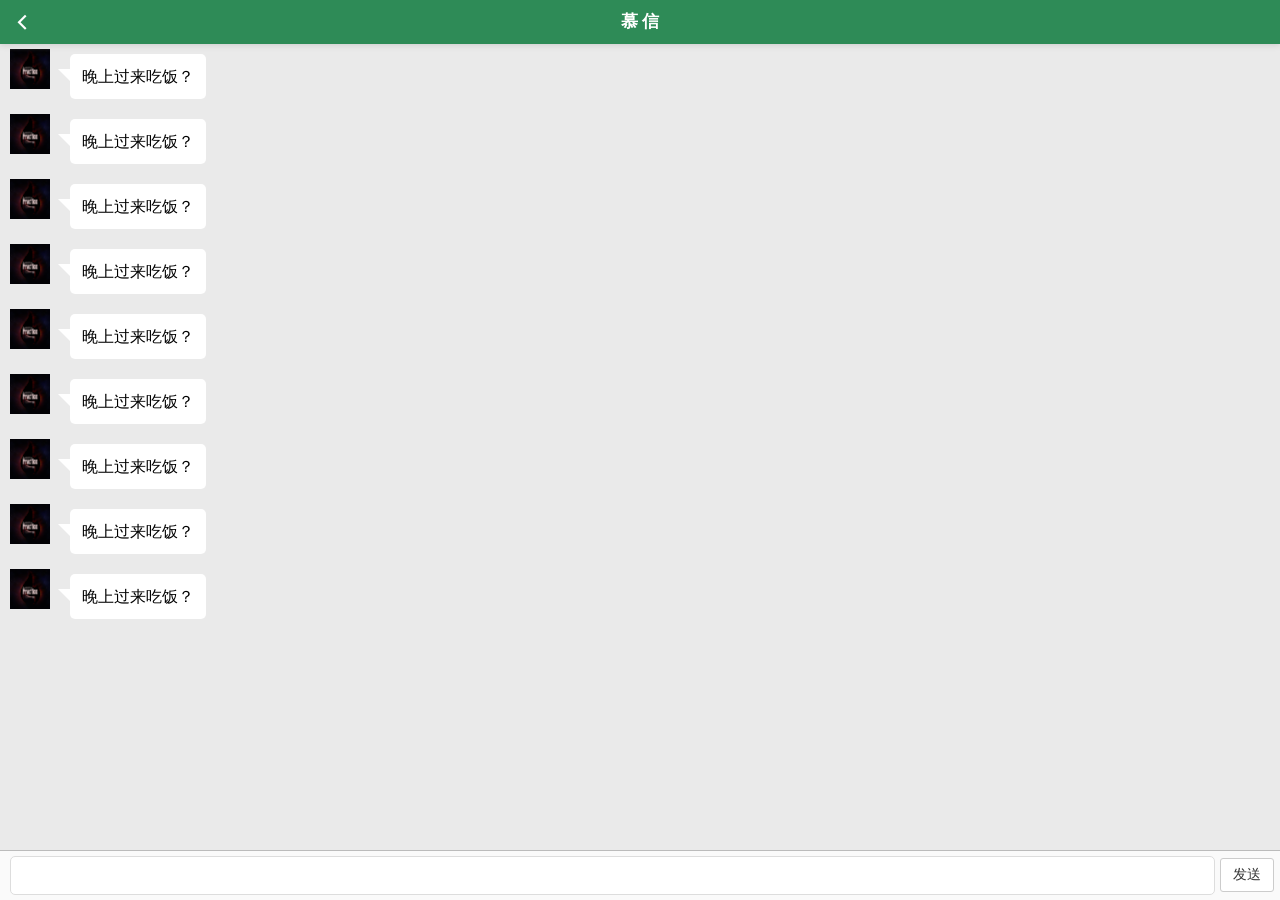
==== hengxin/chatting.html @ 659971d5 "Ready to develop chatting function" ====
<!DOCTYPE html>
<html>

	<head>
		<meta charset="utf-8">
		<meta name="viewport" content="width=device-width,initial-scale=1,minimum-scale=1,maximum-scale=1,user-scalable=no" />
		<title></title>
		<link href="css/mui.min.css" rel="stylesheet" />
		<link rel="stylesheet" type="text/css" href="css/header.css" />
		<link rel="stylesheet" type="text/css" href="css/chat.css" />
		<style>
			html,
			body {
				height: 100%;
				margin: 0px;
				padding: 0px;
				overflow: hidden;
				-webkit-touch-callout: none;
				-webkit-user-select: none;
			}
		</style>
	</head>

	<body contextmenu="return false;">

		<header class="mui-bar mui-bar-nav title" style="position: fixed;">
			<a class="mui-action-back mui-icon mui-icon-left-nav mui-pull-left title-color"></a>
			<h1 class="mui-title title-color"><b id="chatting-nickname">慕 信</b></h1>
		</header>

		<div id="msg-outter" class="mui-content">
			<div id='msg'>
				
				<div class="friend_lists">
					<div class="header_img">
						<img src="image/face-default-cat.png" width="40px" height="40px" />
					</div>
					<div class="msg-wrapper right">
						<p class="msg-left-white">晚上过来吃饭？</p>
					</div>
				</div>
				<div class="friend_lists">
					<div class="header_img">
						<img src="image/face-default-cat.png" width="40px" height="40px" />
					</div>
					<div class="msg-wrapper right">
						<p class="msg-left-white">晚上过来吃饭？</p>
					</div>
				</div>
				<div class="friend_lists">
					<div class="header_img">
						<img src="image/face-default-cat.png" width="40px" height="40px" />
					</div>
					<div class="msg-wrapper right">
						<p class="msg-left-white">晚上过来吃饭？</p>
					</div>
				</div>
				<div class="friend_lists">
					<div class="header_img">
						<img src="image/face-default-cat.png" width="40px" height="40px" />
					</div>
					<div class="msg-wrapper right">
						<p class="msg-left-white">晚上过来吃饭？</p>
					</div>
				</div>
				<div class="friend_lists">
					<div class="header_img">
						<img src="image/face-default-cat.png" width="40px" height="40px" />
					</div>
					<div class="msg-wrapper right">
						<p class="msg-left-white">晚上过来吃饭？</p>
					</div>
				</div>
				<div class="friend_lists">
					<div class="header_img">
						<img src="image/face-default-cat.png" width="40px" height="40px" />
					</div>
					<div class="msg-wrapper right">
						<p class="msg-left-white">晚上过来吃饭？</p>
					</div>
				</div>
				<div class="friend_lists">
					<div class="header_img">
						<img src="image/face-default-cat.png" width="40px" height="40px" />
					</div>
					<div class="msg-wrapper right">
						<p class="msg-left-white">晚上过来吃饭？</p>
					</div>
				</div>
				<div class="friend_lists">
					<div class="header_img">
						<img src="image/face-default-cat.png" width="40px" height="40px" />
					</div>
					<div class="msg-wrapper right">
						<p class="msg-left-white">晚上过来吃饭？</p>
					</div>
				</div>
				<div class="friend_lists">
					<div class="header_img">
						<img src="image/face-default-cat.png" width="40px" height="40px" />
					</div>
					<div class="msg-wrapper right">
						<p class="msg-left-white">晚上过来吃饭？</p>
					</div>
				</div>



			</div>
		</div>
		
		<footer>
			<div class="footer-center">
				<textarea id='msg-text' type="text" class='input-text'></textarea>
			</div>
			<label for="" class="footer-right">
				<button type="button" class="mui-btn mui-btn-gray" id="send">发送</button>
			</label>
		</footer>
		
		<script src="js/mui.min.js"></script>
		<script type="application/javascript" src="js/app.js"></script>
		<script type="text/javascript">
			// 创建命名空间，只需要把自己的代码，写进入，那么外部就无法访问
			//(function($, doc){
				
				// 获取上一个页面传入的好友属性值
				var friendUserId;
				var friendNickname;
				var friendFaceImage;
				mui.plusReady(function(){ 
					
					var me = app.getUserGlobalInfo();
					
					// 获取聊天页面webview
					var chattingWebview = plus.webview.currentWebview();
					
					chattingWebview.setStyle({
								softinputMode: "adjustResize"
										});
										
					// 获取上一个页面传入的好友属性值
					friendUserId = chattingWebview.friendUserId;
					friendNickname = chattingWebview.friendNickname;
					friendFaceImage = chattingWebview.friendFaceImage;
					
					
					// 标题改为朋友的昵称
					document.getElementById("chatting-nickname").innerHTML = friendNickname;
					
					var areaMsgList = document.getElementById("msg");
					// 设置聊天记录进入页面的时候自动滚动到最后一条
					areaMsgList.scrollTop = areaMsgList.scrollHeight + areaMsgList.offsetHeight;
					
					
					// 获取dom控件
					var msg_text = document.getElementById("msg-text");
					var send = document.getElementById("send");
					
					// 监听用户输入，使得send按钮变色
					msg_text.addEventListener("input", function(){
						var msg_text_val = msg_text.value;
						if (msg_text_val.length > 0) {
							send.setAttribute("class", "mui-btn-green");
						} else {
							send.setAttribute("class", "mui-btn-gray");
						}
					});
					
					// 对当前的窗口监听resize事件
					window.addEventListener("resize", function(){
						resizeScreen();
						document.getElementById("msg-outter").style.paddingBottom = "50px";
					});
					
					send.addEventListener("tap", function(){
							
							// 发送之前判断网络的状态
							var connectionStatus = plus.networkinfo.getCurrentType();
							if (connectionStatus == 0 || connectionStatus == 1) {
								app.showToast("请打开网络连接...", "error");
								return;
							}
							
							// 获取消息内容
							var msg_text_val = msg_text.value;
							
							// 判断消息内容，如果长度等于0，则return
							if (msg_text_val.length === 0) {
								return;
							}
							
							//发送消息渲染消息html到msg <div id="">
								
							//console.log(me.faceImage);
							sendMsg(me.faceImage,msg_text_val);
							
							//清空文本框内容
							msg_text.value= "";
							send.setAttribute("class", "mui-btn-gray");
							
							//receiveMsg("模拟接受消息~~");
							
							// 调用websocket 发送消息到netty后端
							var wsWebview = plus.webview.getWebviewById("hengxin-chatlist.html");
							wsWebview.evalJS("CHAT.chat('" + msg_text_val + "')");

						});
							
				});
				
				// 接受消息
				function receiveMsg(msg) {
					
					var msgHtml = '<div class="friend_lists">' +
										'<div class="header_img">' +
											'<img src="' + friendFaceImage + '" width="40px" height="40px" />' +
										'</div>' +
										'<div class="msg-wrapper right">' +
											'<p class="msg-left-white">' + msg + '</p>' +
										'</div>' +
								  '</div>'; 
					
					var msg_list = document.getElementById("msg");
					msg_list.insertAdjacentHTML("beforeend", msgHtml);
					
					playReceiveMsgSound();
				}
				
				// 发送消息
				function sendMsg(faceImg, msg) {
					
					var msgHtml = '<div class="me_lists">' +
									'<div class="header_img">' +
										'<img src="' + faceImg + '" width="40px" height="40px" />' +
									'</div>' +
									'<div class="msg-wrapper left">' +
										'<p class="msg-right-green">' + msg + '</p>' +
									'</div>' +
								  '</div>';
					var msg_list = document.getElementById("msg");
					msg_list.insertAdjacentHTML("beforeend", msgHtml);
					
					playSendMsgSound();
				}
				
				// 播放发送消息的铃声
				function playSendMsgSound() {
					var audioPlayer = plus.audio.createPlayer("/mp3/send.mp3");
					audioPlayer.play();
				}
				
				// 播放接受消息的铃声
				function playReceiveMsgSound() {
					var audioPlayer = plus.audio.createPlayer("/mp3/di_didi.mp3");
					audioPlayer.play();
				}
				
				// 重新调整聊天窗口
				function resizeScreen() {
					var areaMsgList = document.getElementById("msg");
					// 设置聊天记录进入页面的时候自动滚动到最后一条
					areaMsgList.scrollTop = areaMsgList.scrollHeight + areaMsgList.offsetHeight;
				};
				
//			}(mui, document));
			
			// 初始化用户的聊天记录
			function initChatHistory() {
				var msg_list = document.getElementById("msg");
				
				var me = app.getUserGlobalInfo();
				var myId = me.id;
				var myFaceImg = me.faceImage;

				var chatHistoryList = app.getUserChatHistory(myId, friendUserId);
				
				var togetherHTML = "";
				
				for (var i = 0 ; i < chatHistoryList.length ; i ++) {
					var singleMsg = chatHistoryList[i];
					if (singleMsg.flag == 1) {
						togetherHTML += '<div class="me_lists">' +
									'<div class="header_img">' +
										'<img src="' + app.imgServerUrl + myFaceImg + '" width="40px" height="40px" />' +
									'</div>' +
									'<div class="msg-wrapper left">' +
										'<p class="msg-right-green">' + singleMsg.msg + '</p>' +
									'</div>' +
								  '</div>';
					} else {
						togetherHTML += '<div class="friend_lists">' +
										'<div class="header_img">' +
											'<img src="' + app.imgServerUrl + friendFaceImage + '" width="40px" height="40px" />' +
										'</div>' +
										'<div class="msg-wrapper right">' +
											'<p class="msg-left-white">' + singleMsg.msg + '</p>' +
										'</div>' +
								  '</div>';
					}
				}
				msg_list.innerHTML = togetherHTML;
			}
			
		</script>
	</body>

</html>
---- hengxin/css/header.css ----
.title{
	background-color: seagreen;
}
.title-color{
	color: white;
}
.mui-bar-tab .mui-tab-item.mui-active{
	color: seagreen;
}
---- hengxin/css/chat.css ----
/*图片气泡*/
.friend_lists {
	margin: 0 50px 0px 10px;
	position: relative;
}

.friend_lists .header_img {
	position: absolute;
	top: 5px;
}

.me_lists {
	position: relative;
	margin: 0 10px 0px 50px;
}

.me_lists .msg {
	float: right;
	margin-right: 73px;
}

.me_lists .header_img {
	position: absolute;
	top: 5px;
	right: 0px;
}


/*背景气泡*/
.msg-left-white {
	background-color: #FFFFFF;
	font-size: 16px;
}

.msg-right-green {
	background-color: #a0e759;
	font-size: 16px;
}

.msg-wrapper p {
	color: black;
	display: inline-block;
	padding: 12px;
	margin: 10px;
	position: relative;
	border-radius: 5px;
}

.msg-wrapper.right p {
	margin-left: 60px;
}

.msg-wrapper.right p:before {
	width: 0;
	position: absolute;
	top: 15px;
	border-style: solid;
	content: "";
}

.msg-wrapper.right p:before {
	left: -12px;
	border-color: transparent #FFFFFF;
	border-width: 0 12px 12px 0;
}

.msg-wrapper.left p:before {
	width: 0;
	position: absolute;
	top: 15px;
	border-style: solid;
	content: "";
}

.msg-wrapper.left p {
	margin-right: 60px;
}

.msg-wrapper.left {
	text-align: right;
}

.text-left {
	text-align: left;
}

.msg-wrapper.left p:before {
	right: -12px;
	border-color: transparent #a0e759;
	border-width: 0 0 12px 12px;
}

.cur_time {
	text-align: center;
	width: 100%;
	margin-top: 10px;
}

.cur_time span {
	width: auto;
	display: inline-block;
	padding: 2px 10px;
	font-size: 14px;
	border-radius: 3px;
	background: #CECECE;
	color: white;
}

footer {
	position: fixed;
	width: 100%;
	height: 50px;
	min-height: 50px;
	border-top: solid 1px #bbb;
	left: 0px;
	bottom: 0px;
	overflow: hidden;
	padding: 0px 65px 0 10px;
	background-color: #fafafa;
}

.footer-left {
	position: absolute;
	width: 50px;
	height: 50px;
	left: 0px;
	bottom: 0px;
	text-align: center;
	vertical-align: middle;
	line-height: 100%;
	padding: 12px 4px;
}

.footer-right {
	position: absolute;
	width: 60px;
	height: 50px;
	right: 0px;
	bottom: 0px;
	text-align: center;
	vertical-align: middle;
	line-height: 100%;
	padding: 8px 15px 0 0;
	display: inline-block;
}

.footer-center {
	height: 100%;
	padding: 5px 0px;
}

.footer-center [class*=input] {
	width: 100%;
	height: 100%;
	border-radius: 5px;
}

.footer-center .input-text {
	background: #fff;
	border: solid 1px #ddd;
	padding: 10px !important;
	font-size: 16px !important;
	line-height: 18px !important;
	font-family: verdana !important;
	overflow: hidden;
}

.footer-center .input-sound {
	background-color: #eee;
}

.mui-content {
	height: 100%;
	padding: 0px 0px 50px 0px;
	overflow: auto;
	background-color: #eaeaea;
}

#msg {
	height: 100%;
	overflow: auto;
	-webkit-overflow-scrolling: touch;
}
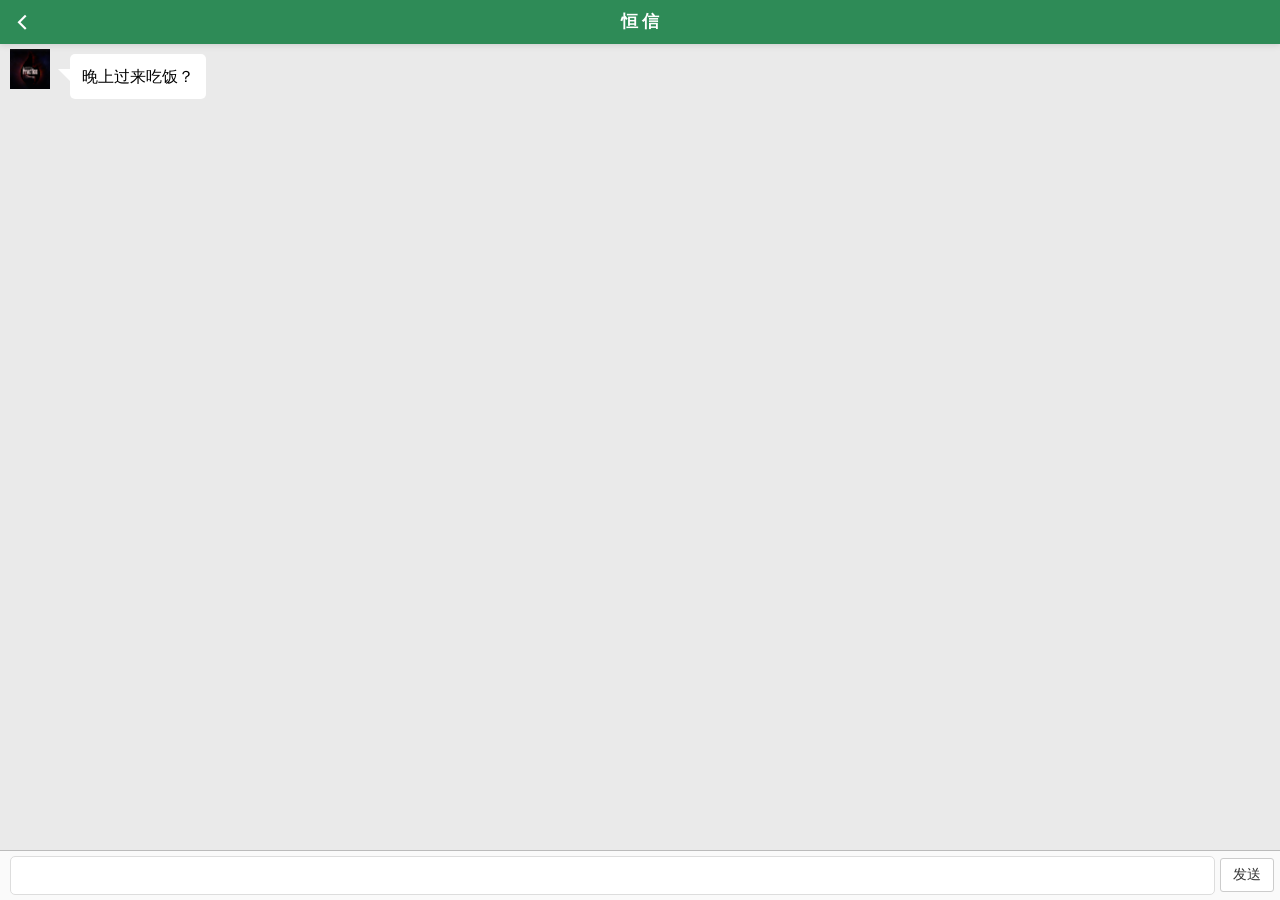
==== commit e6f1a0c9: "udate" ====
--- a/hengxin/chatting.html
+++ b/hengxin/chatting.html
@@ -25,7 +25,7 @@
 
 		<header class="mui-bar mui-bar-nav title" style="position: fixed;">
 			<a class="mui-action-back mui-icon mui-icon-left-nav mui-pull-left title-color"></a>
-			<h1 class="mui-title title-color"><b id="chatting-nickname">慕 信</b></h1>
+			<h1 class="mui-title title-color"><b id="chatting-nickname">恒 信</b></h1>
 		</header>
 
 		<div id="msg-outter" class="mui-content">
@@ -39,70 +39,7 @@
 						<p class="msg-left-white">晚上过来吃饭？</p>
 					</div>
 				</div>
-				<div class="friend_lists">
-					<div class="header_img">
-						<img src="image/face-default-cat.png" width="40px" height="40px" />
-					</div>
-					<div class="msg-wrapper right">
-						<p class="msg-left-white">晚上过来吃饭？</p>
-					</div>
-				</div>
-				<div class="friend_lists">
-					<div class="header_img">
-						<img src="image/face-default-cat.png" width="40px" height="40px" />
-					</div>
-					<div class="msg-wrapper right">
-						<p class="msg-left-white">晚上过来吃饭？</p>
-					</div>
-				</div>
-				<div class="friend_lists">
-					<div class="header_img">
-						<img src="image/face-default-cat.png" width="40px" height="40px" />
-					</div>
-					<div class="msg-wrapper right">
-						<p class="msg-left-white">晚上过来吃饭？</p>
-					</div>
-				</div>
-				<div class="friend_lists">
-					<div class="header_img">
-						<img src="image/face-default-cat.png" width="40px" height="40px" />
-					</div>
-					<div class="msg-wrapper right">
-						<p class="msg-left-white">晚上过来吃饭？</p>
-					</div>
-				</div>
-				<div class="friend_lists">
-					<div class="header_img">
-						<img src="image/face-default-cat.png" width="40px" height="40px" />
-					</div>
-					<div class="msg-wrapper right">
-						<p class="msg-left-white">晚上过来吃饭？</p>
-					</div>
-				</div>
-				<div class="friend_lists">
-					<div class="header_img">
-						<img src="image/face-default-cat.png" width="40px" height="40px" />
-					</div>
-					<div class="msg-wrapper right">
-						<p class="msg-left-white">晚上过来吃饭？</p>
-					</div>
-				</div>
-				<div class="friend_lists">
-					<div class="header_img">
-						<img src="image/face-default-cat.png" width="40px" height="40px" />
-					</div>
-					<div class="msg-wrapper right">
-						<p class="msg-left-white">晚上过来吃饭？</p>
-					</div>
-				</div>
-				<div class="friend_lists">
-					<div class="header_img">
-						<img src="image/face-default-cat.png" width="40px" height="40px" />
-					</div>
-					<div class="msg-wrapper right">
-						<p class="msg-left-white">晚上过来吃饭？</p>
-					</div>
-				</div>
+
 
 
 
